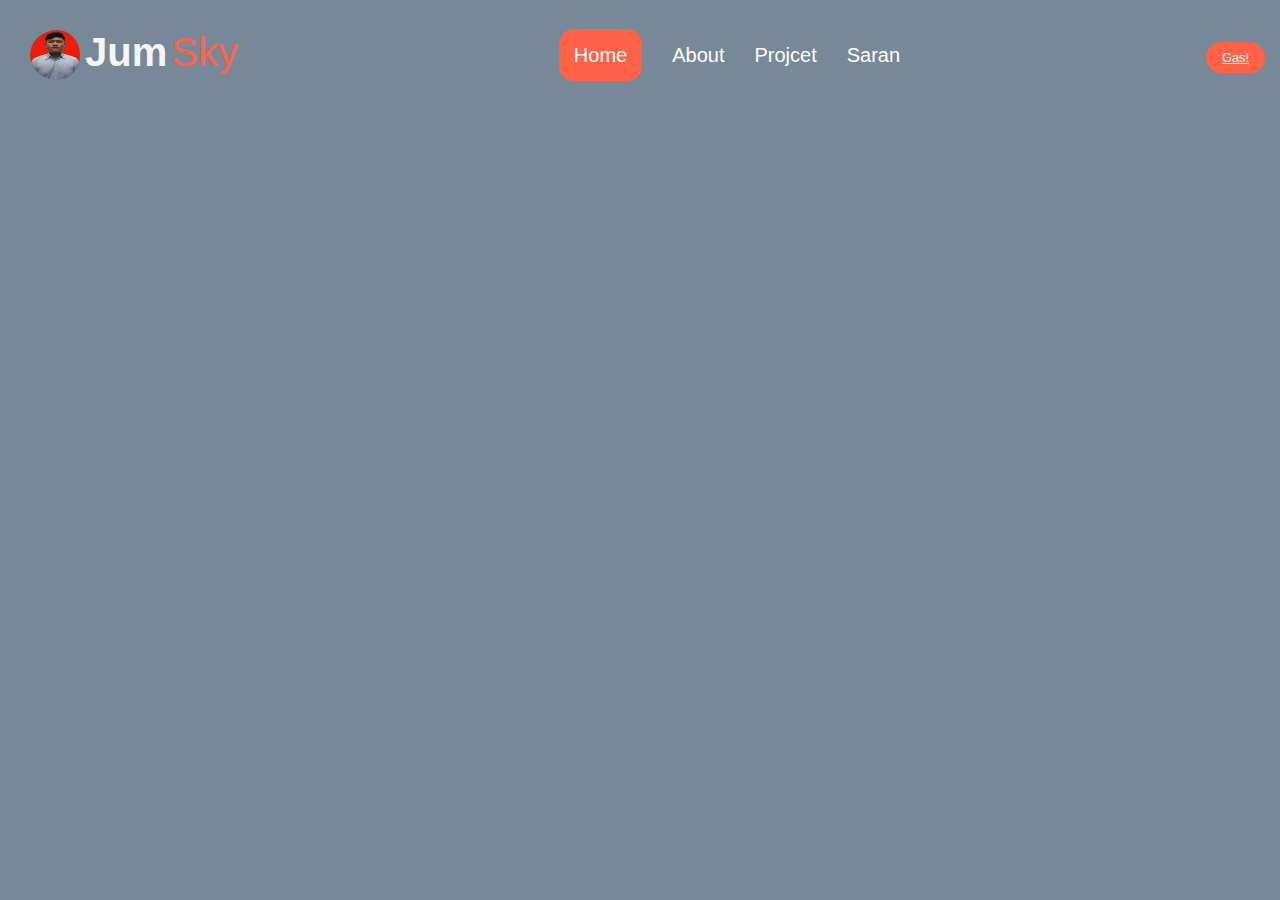
==== index.html @ 2ff176a1 "TambahAnimasi" ====
<!-- <!DOCTYPE html>
<html lang="en">
  <head>
    <meta charset="UTF-8" />
    <meta http-equiv="X-UA-Compatible" content="IE=edge" />
    <meta name="viewport" content="width=device-width, initial-scale=1.0" />
    <link rel="stylesheet" href="style.css" />
    <title>Document</title>
  </head>
  <body> -->
<!-- Navbar -->
<!-- <nav> -->
<!-- <img src="img/naufal.jpeg" alt="foto saya" /> -->
<!-- <h1>Naufalrio</h1>
      <ul>
        <li><a href="#">Home</a></li>
        <li><a href="#">About</a></li>
        <li><a href="#">Contact</a></li>
      </ul>
    </nav> -->
<!-- Akhir Navbar -->
<!-- </body>
</html> -->

<!DOCTYPE html>
<html lang="en">
  <head>
    <meta charset="UTF-8" />
    <meta http-equiv="X-UA-Compatible" content="IE=edge" />
    <meta name="viewport" content="width=device-width, initial-scale=1.0" />
    <link
      rel="stylesheet"
      href="https://cdnjs.cloudflare.com/ajax/libs/font-awesome/6.4.0/css/all.min.css"
      integrity="sha512-iecdLmaskl7CVkqkXNQ/ZH/XLlvWZOJyj7Yy7tcenmpD1ypASozpmT/E0iPtmFIB46ZmdtAc9eNBvH0H/ZpiBw=="
      crossorigin="anonymous"
      referrerpolicy="no-referrer"
    />
    <link rel="stylesheet" href="style.css" />
    <title>Document</title>
  </head>
  <body>
    <!-- navbar -->
    <div class="ncontainer">
      <nav class="bungkus">
        <div class="brand">
          <img src="img/naufal.jpeg" alt="naufalrio" />
          <div class="awal">Jum</div>
          <div class="akhir">sky</div>
        </div>
        <ul class="navigation">
          <li><a href="" class="aktif">Home </a></li>
          <li><a href="index2.html">About</a></li>
          <li><a href="index3.html">Projcet</a></li>
          <li><a href="index4.html">Saran</a></li>
        </ul>
        <div class="tombol">
          <a href="#" class="action_btn">Gas!</a>
          <div class="tombol_btn">
            <i class="fa-solid fa-bars"></i>
          </div>
        </div>
      </nav>
      <div class="ddwm open">
        <li><a href="">Home</a></li>
        <li><a href="">About</a></li>
        <li><a href="">Projcet</a></li>
        <li><a href="">Saran</a></li>
        <a href="#" class="action_btn">Gas!</a>
      </div>
    </div>
    <!-- end navbar -->

    <script src="script.js"></script>
  </body>
</html>
---- style.css ----
/* .container {
  width: 600px;
  height: 650px;
  position: relative;
  border: 10px solid green;
} */

/* body {
  margin: 0;
  padding: 0;
} */
/* Navbar */
/* nav {
 
  background-color: aqua;
}
nav ul li {
  list-style-type: none;
  margin: 0;
  padding: 0;
  width: 25%;
  background-color: #f1f1f1;
  position: fixed;
  height: 100%;
  overflow: auto;
nav a {
  text-decoration: none;
  float: inline-start;
} */
/* .co {
  width: 800px;
  margin: auto;
  padding: 5px;
  border: 1px solid black;
}

.satu {
  height: 200px;
  width: 200px;
  background-color: brown;
  margin-bottom: 1rem;
  border-radius: 50%;
  background-image: url(img/gambar1.jpg);
  background-size: cover;
}
.dua {
  height: 200px;
  width: 200px;
  background-color: salmon;
  margin-bottom: 1rem;
  border-radius: 50% 0 50% 0;
}
.tiga {
  height: 200px;
  width: 200px;
  background-color: blue;
  margin-bottom: 1rem;
  border-radius: 0 50% 0 50%;
} */

/* nav */
/* body {
  margin: 0;
  padding: 0;
}
.nav {
  display: block;
  background-color: #f468bc;
  position: relative;
}
.nav h3 {
  display: inline;
  text-align: center;
}
.nav ul {
  float: right;
  padding-right: 1rem;
}
.nav li {
  display: inline-block;
  text-decoration: none;
}
a {
  padding-left: 1rem;
  text-decoration: none;
  color: white;
}

.nav img {
  width: 40px;
  height: 40px;
  border-radius: 50%;
} */
/* end nav */

*,
html,
body {
  margin: 0;
  padding: 0;
  font-family: "Roboto", sans-serif;
}

.ncontainer {
  display: flex;
  justify-content: center;
  /* align-items: center; */
  width: 100%;
  height: 100vh;
  background-color: lightslategray;
  background-image: url(https://images.unsplash.com/photo-1485470733090-0aae1788d5af?ixlib=rb-4.0.3&ixid=MnwxMjA3fDB8MHxwaG90by1wYWdlfHx8fGVufDB8fHx8&auto=format&fit=crop&w=1517&q=80);
  background-size: cover;
  background-position: center;
}

.bungkus {
  display: flex;
  justify-content: space-between;
  align-items: center;
  font-size: 20px;
  padding: 15px;
  width: 100%;
  height: 80px;
  /* background-color: rgb(45, 41, 41);
  box-shadow: 0 7px 15px 0 rgba(0, 0, 0, 0.5); */
}
.brand {
  display: flex;
  /* nilai default dari flex adalah cloum yaitu tulisan akan kebawah, row tulisan akan sejajar 
  atauu item akan ke semping sejaar */
  flex-direction: row;
  font-size: 2em;
  padding: 15px;
  text-transform: capitalize;
}
.brand img {
  display: flex;
  width: 50px;
  height: 50px;
  border-radius: 50%;
  padding-right: 5px;
}

.brand img:hover {
  width: 65px;
  height: 65px;
  border-radius: 50%;
  padding-right: 5px;
  transition: all 0.3s ease-in-out;
}

.awal {
  color: whitesmoke;
  font-weight: 600;
}

.akhir {
  color: tomato;
  padding-left: 4px;
}

.navigation {
  display: flex;
  justify-content: center;
  align-items: center;
}
.navigation li {
  list-style-type: none;
  padding: 15px;
}

.navigation li a {
  color: white;
  font-size: 20px;
  text-decoration: none;
  text-transform: capitalize;
}
.navigation > li > a:hover {
  color: tomato;
  transition: all 0.4s ease-in-out;
}

.aktif {
  background-color: tomato;
  color: white;
  padding: 15px;
  border-radius: 15px;
}

.aktif:hover {
  color: white !important;
}
/* //////////////////////////////////////////////// */
.tombol .action_btn a {
  text-decoration: none;
}
.bungkus .tombol_btn {
  color: #fff;
  font-size: 1.5rem;
  cursor: pointer;
  display: none;
}

.tombol .action_btn {
  background-color: tomato;
  color: #fff;
  padding: 0.5rem 1rem;
  border: none;
  outline: none;
  border-radius: 20px;
  font-size: 0.8rem;
  cursor: pointer;
  transition: scale 0.2 ease;
}

.tombol:hover {
  scale: 1.05;
  color: #fff;
}

.tombol:active {
  scale: 0.95;
}

/* deropdown menu */
.ddwm {
  display: none;
  position: absolute;
  right: 2rem;
  top: 60px;
  height: 0;
  width: 300px;
  background: rgba(255, 255, 255, 0.1);
  backdrop-filter: blur(15px);
  border-radius: 10px;
  overflow: hidden;
  transition: height 0.2s cubic-bezier(0.175, 0.885, 0.32, 1.275);
}

.ddwm.open {
  height: 240px;
}

.ddwm li {
  padding: 0.7rem;
  display: flex;
  align-items: center;
  justify-content: center;
}

.ddwm .action_btn {
  width: 100%;
  display: flex;
  justify-content: center;
}

/* responsif desain */
@media (max-width: 992px) {
  .bungkus .navigation,
  .bungkus .action_btn {
    display: none;
  }

  .bungkus .tombol_btn {
    display: block;
  }

  .ddwm {
    display: block;
  }
}
@media (max-width: 576px) {
  .ddwm {
    left: 2rem;
    width: unset;
  }
}
---- style.css ----
/* .container {
  width: 600px;
  height: 650px;
  position: relative;
  border: 10px solid green;
} */

/* body {
  margin: 0;
  padding: 0;
} */
/* Navbar */
/* nav {
 
  background-color: aqua;
}
nav ul li {
  list-style-type: none;
  margin: 0;
  padding: 0;
  width: 25%;
  background-color: #f1f1f1;
  position: fixed;
  height: 100%;
  overflow: auto;
nav a {
  text-decoration: none;
  float: inline-start;
} */
/* .co {
  width: 800px;
  margin: auto;
  padding: 5px;
  border: 1px solid black;
}

.satu {
  height: 200px;
  width: 200px;
  background-color: brown;
  margin-bottom: 1rem;
  border-radius: 50%;
  background-image: url(img/gambar1.jpg);
  background-size: cover;
}
.dua {
  height: 200px;
  width: 200px;
  background-color: salmon;
  margin-bottom: 1rem;
  border-radius: 50% 0 50% 0;
}
.tiga {
  height: 200px;
  width: 200px;
  background-color: blue;
  margin-bottom: 1rem;
  border-radius: 0 50% 0 50%;
} */

/* nav */
/* body {
  margin: 0;
  padding: 0;
}
.nav {
  display: block;
  background-color: #f468bc;
  position: relative;
}
.nav h3 {
  display: inline;
  text-align: center;
}
.nav ul {
  float: right;
  padding-right: 1rem;
}
.nav li {
  display: inline-block;
  text-decoration: none;
}
a {
  padding-left: 1rem;
  text-decoration: none;
  color: white;
}

.nav img {
  width: 40px;
  height: 40px;
  border-radius: 50%;
} */
/* end nav */

*,
html,
body {
  margin: 0;
  padding: 0;
  font-family: "Roboto", sans-serif;
}

.ncontainer {
  display: flex;
  justify-content: center;
  /* align-items: center; */
  width: 100%;
  height: 100vh;
  background-color: lightslategray;
  background-image: url(https://images.unsplash.com/photo-1485470733090-0aae1788d5af?ixlib=rb-4.0.3&ixid=MnwxMjA3fDB8MHxwaG90by1wYWdlfHx8fGVufDB8fHx8&auto=format&fit=crop&w=1517&q=80);
  background-size: cover;
  background-position: center;
}

.bungkus {
  display: flex;
  justify-content: space-between;
  align-items: center;
  font-size: 20px;
  padding: 15px;
  width: 100%;
  height: 80px;
  /* background-color: rgb(45, 41, 41);
  box-shadow: 0 7px 15px 0 rgba(0, 0, 0, 0.5); */
}
.brand {
  display: flex;
  /* nilai default dari flex adalah cloum yaitu tulisan akan kebawah, row tulisan akan sejajar 
  atauu item akan ke semping sejaar */
  flex-direction: row;
  font-size: 2em;
  padding: 15px;
  text-transform: capitalize;
}
.brand img {
  display: flex;
  width: 50px;
  height: 50px;
  border-radius: 50%;
  padding-right: 5px;
}

.brand img:hover {
  width: 65px;
  height: 65px;
  border-radius: 50%;
  padding-right: 5px;
  transition: all 0.3s ease-in-out;
}

.awal {
  color: whitesmoke;
  font-weight: 600;
}

.akhir {
  color: tomato;
  padding-left: 4px;
}

.navigation {
  display: flex;
  justify-content: center;
  align-items: center;
}
.navigation li {
  list-style-type: none;
  padding: 15px;
}

.navigation li a {
  color: white;
  font-size: 20px;
  text-decoration: none;
  text-transform: capitalize;
}
.navigation > li > a:hover {
  color: tomato;
  transition: all 0.4s ease-in-out;
}

.aktif {
  background-color: tomato;
  color: white;
  padding: 15px;
  border-radius: 15px;
}

.aktif:hover {
  color: white !important;
}
/* //////////////////////////////////////////////// */
.tombol .action_btn a {
  text-decoration: none;
}
.bungkus .tombol_btn {
  color: #fff;
  font-size: 1.5rem;
  cursor: pointer;
  display: none;
}

.tombol .action_btn {
  background-color: tomato;
  color: #fff;
  padding: 0.5rem 1rem;
  border: none;
  outline: none;
  border-radius: 20px;
  font-size: 0.8rem;
  cursor: pointer;
  transition: scale 0.2 ease;
}

.tombol:hover {
  scale: 1.05;
  color: #fff;
}

.tombol:active {
  scale: 0.95;
}

/* deropdown menu */
.ddwm {
  display: none;
  position: absolute;
  right: 2rem;
  top: 60px;
  height: 0;
  width: 300px;
  background: rgba(255, 255, 255, 0.1);
  backdrop-filter: blur(15px);
  border-radius: 10px;
  overflow: hidden;
  transition: height 0.2s cubic-bezier(0.175, 0.885, 0.32, 1.275);
}

.ddwm.open {
  height: 240px;
}

.ddwm li {
  padding: 0.7rem;
  display: flex;
  align-items: center;
  justify-content: center;
}

.ddwm .action_btn {
  width: 100%;
  display: flex;
  justify-content: center;
}

/* responsif desain */
@media (max-width: 992px) {
  .bungkus .navigation,
  .bungkus .action_btn {
    display: none;
  }

  .bungkus .tombol_btn {
    display: block;
  }

  .ddwm {
    display: block;
  }
}
@media (max-width: 576px) {
  .ddwm {
    left: 2rem;
    width: unset;
  }
}
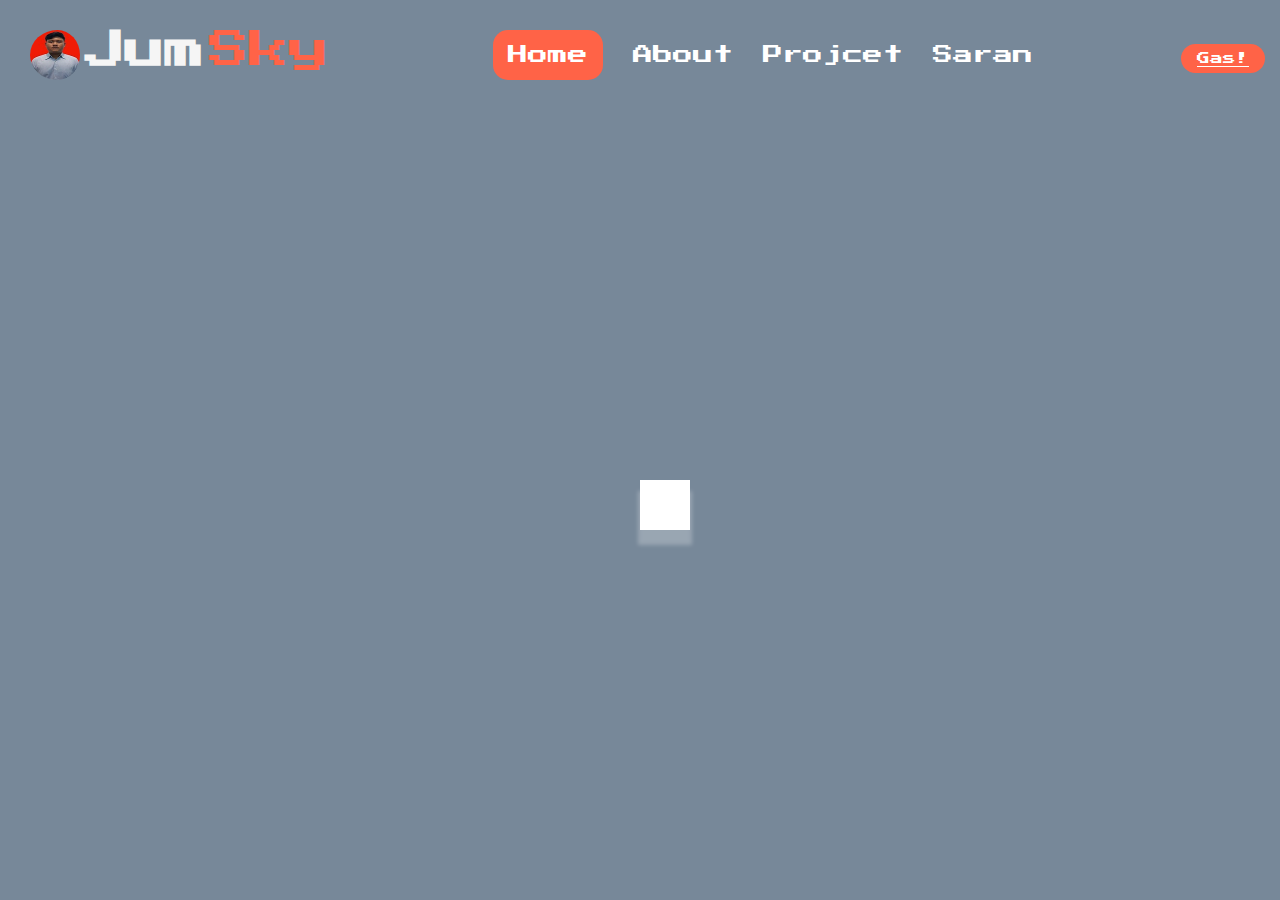
==== commit 789db768: "nambahin font face" ====
--- a/index.html
+++ b/index.html
@@ -60,15 +60,16 @@
           </div>
         </div>
       </nav>
-      <div class="ddwm open">
-        <li><a href="">Home</a></li>
-        <li><a href="">About</a></li>
-        <li><a href="">Projcet</a></li>
-        <li><a href="">Saran</a></li>
+      <div class="ddwm">
+        <li><a href="" class="aktif2">Home</a></li>
+        <li><a href="index2.html">About</a></li>
+        <li><a href="index3.html">Projcet</a></li>
+        <li><a href="index4.html">Saran</a></li>
         <a href="#" class="action_btn">Gas!</a>
       </div>
+      <!-- end navbar -->
+      <section class="sec"></section>
     </div>
-    <!-- end navbar -->
 
     <script src="script.js"></script>
   </body>
--- a/style.css
+++ b/style.css
@@ -93,12 +93,24 @@
 } */
 /* end nav */
 
+@font-face {
+  font-family: "alek";
+  src: url(AlexBrush-Regular.ttf) format("truetype");
+  font-family: "juds";
+  src: url(PressStart2P-Regular.ttf) format(truetype);
+
+  /* rekomendasi untuk we adalah woff
+      cara merubah afile ttf menjadi woff adalah
+      dengan menggunakan web font generator
+  */
+}
+
 *,
 html,
 body {
   margin: 0;
   padding: 0;
-  font-family: "Roboto", sans-serif;
+  font-family: "juds", sans-serif;
 }
 
 .ncontainer {
@@ -139,6 +151,7 @@
   height: 50px;
   border-radius: 50%;
   padding-right: 5px;
+  transition: all 0.3s ease-in-out;
 }
 
 .brand img:hover {
@@ -174,6 +187,7 @@
   font-size: 20px;
   text-decoration: none;
   text-transform: capitalize;
+  transition: all 0.4s ease-in-out;
 }
 .navigation > li > a:hover {
   color: tomato;
@@ -190,6 +204,26 @@
 .aktif:hover {
   color: white !important;
 }
+
+.ncontainer .sec {
+  width: 50px;
+  height: 50px;
+  position: absolute;
+  background-color: #fff;
+  align-items: center;
+  justify-content: center;
+  margin: 30px auto;
+  top: 50%;
+  left: 50%;
+  box-shadow: 0px 13px 4px 2px rgba(255, 255, 255, 0.25);
+  transition: 0.3s;
+}
+.ncontainer .sec:hover {
+  margin-top: 20px;
+  box-shadow: 0px 13px 4px -5px rgba(255, 255, 255, 0.25);
+  transition: 0.3s;
+}
+
 /* //////////////////////////////////////////////// */
 .tombol .action_btn a {
   text-decoration: none;
@@ -248,6 +282,24 @@
   justify-content: center;
 }
 
+.ddwm a {
+  text-decoration: none;
+  color: #fff;
+  font-size: 20px;
+}
+
+.ddwm .aktif2 {
+  background-color: tomato;
+  color: #fff;
+  padding: 0.5rem 1rem;
+  border: none;
+  outline: none;
+  border-radius: 20px;
+  font-size: 0.8rem;
+  cursor: pointer;
+  transition: scale 0.2 ease;
+}
+
 .ddwm .action_btn {
   width: 100%;
   display: flex;
--- a/style.css
+++ b/style.css
@@ -93,12 +93,24 @@
 } */
 /* end nav */
 
+@font-face {
+  font-family: "alek";
+  src: url(AlexBrush-Regular.ttf) format("truetype");
+  font-family: "juds";
+  src: url(PressStart2P-Regular.ttf) format(truetype);
+
+  /* rekomendasi untuk we adalah woff
+      cara merubah afile ttf menjadi woff adalah
+      dengan menggunakan web font generator
+  */
+}
+
 *,
 html,
 body {
   margin: 0;
   padding: 0;
-  font-family: "Roboto", sans-serif;
+  font-family: "juds", sans-serif;
 }
 
 .ncontainer {
@@ -139,6 +151,7 @@
   height: 50px;
   border-radius: 50%;
   padding-right: 5px;
+  transition: all 0.3s ease-in-out;
 }
 
 .brand img:hover {
@@ -174,6 +187,7 @@
   font-size: 20px;
   text-decoration: none;
   text-transform: capitalize;
+  transition: all 0.4s ease-in-out;
 }
 .navigation > li > a:hover {
   color: tomato;
@@ -190,6 +204,26 @@
 .aktif:hover {
   color: white !important;
 }
+
+.ncontainer .sec {
+  width: 50px;
+  height: 50px;
+  position: absolute;
+  background-color: #fff;
+  align-items: center;
+  justify-content: center;
+  margin: 30px auto;
+  top: 50%;
+  left: 50%;
+  box-shadow: 0px 13px 4px 2px rgba(255, 255, 255, 0.25);
+  transition: 0.3s;
+}
+.ncontainer .sec:hover {
+  margin-top: 20px;
+  box-shadow: 0px 13px 4px -5px rgba(255, 255, 255, 0.25);
+  transition: 0.3s;
+}
+
 /* //////////////////////////////////////////////// */
 .tombol .action_btn a {
   text-decoration: none;
@@ -248,6 +282,24 @@
   justify-content: center;
 }
 
+.ddwm a {
+  text-decoration: none;
+  color: #fff;
+  font-size: 20px;
+}
+
+.ddwm .aktif2 {
+  background-color: tomato;
+  color: #fff;
+  padding: 0.5rem 1rem;
+  border: none;
+  outline: none;
+  border-radius: 20px;
+  font-size: 0.8rem;
+  cursor: pointer;
+  transition: scale 0.2 ease;
+}
+
 .ddwm .action_btn {
   width: 100%;
   display: flex;
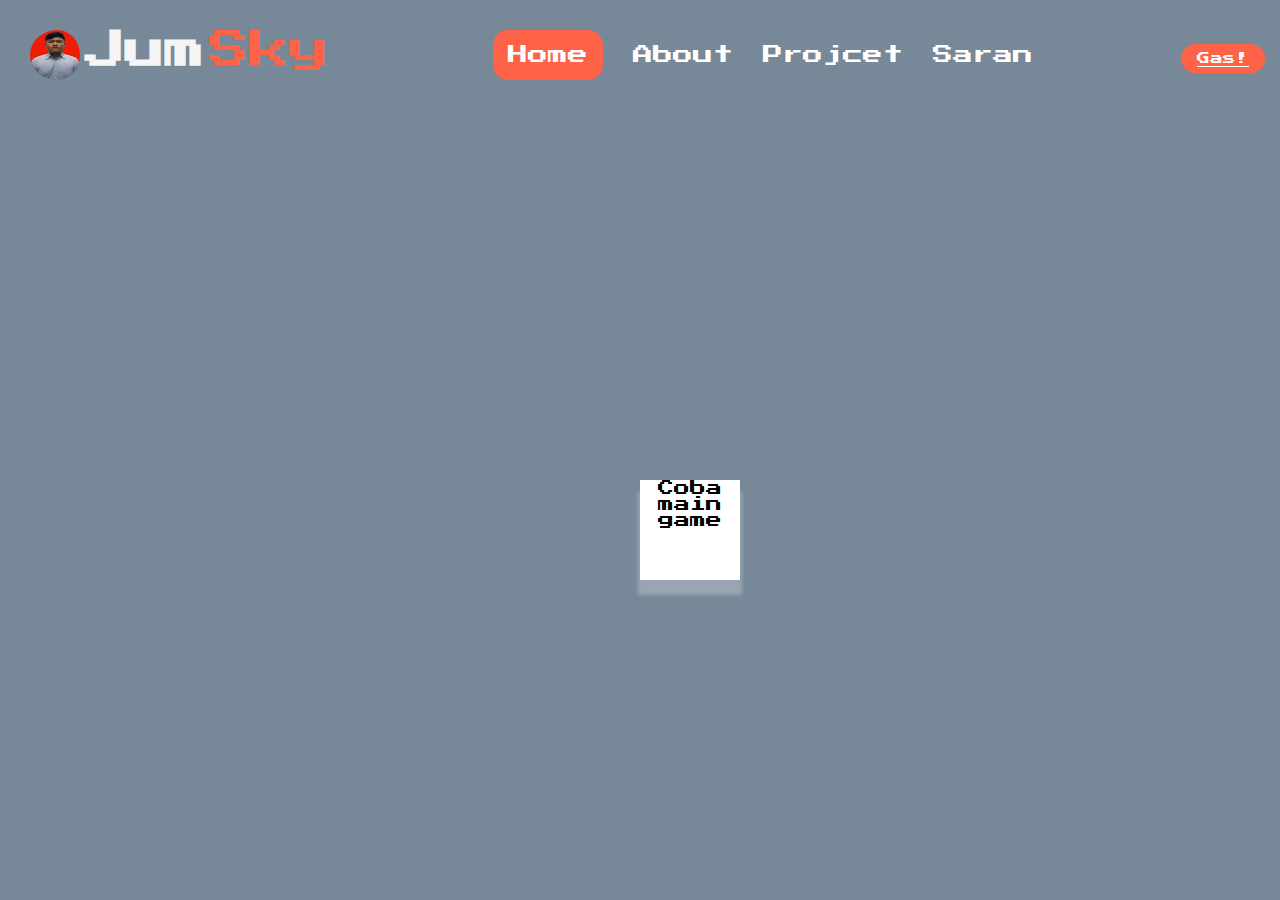
==== commit f104d871: "tambah game" ====
--- a/index.html
+++ b/index.html
@@ -68,7 +68,7 @@
         <a href="#" class="action_btn">Gas!</a>
       </div>
       <!-- end navbar -->
-      <section class="sec"></section>
+      <section class="sec" onclick="main();"><p>Coba main game</p></section>
     </div>
 
     <script src="script.js"></script>
--- a/style.css
+++ b/style.css
@@ -206,8 +206,8 @@
 }
 
 .ncontainer .sec {
-  width: 50px;
-  height: 50px;
+  width: 100px;
+  height: 100px;
   position: absolute;
   background-color: #fff;
   align-items: center;
@@ -217,7 +217,9 @@
   left: 50%;
   box-shadow: 0px 13px 4px 2px rgba(255, 255, 255, 0.25);
   transition: 0.3s;
-}
+  text-align: center;
+}
+
 .ncontainer .sec:hover {
   margin-top: 20px;
   box-shadow: 0px 13px 4px -5px rgba(255, 255, 255, 0.25);
--- a/style.css
+++ b/style.css
@@ -206,8 +206,8 @@
 }
 
 .ncontainer .sec {
-  width: 50px;
-  height: 50px;
+  width: 100px;
+  height: 100px;
   position: absolute;
   background-color: #fff;
   align-items: center;
@@ -217,7 +217,9 @@
   left: 50%;
   box-shadow: 0px 13px 4px 2px rgba(255, 255, 255, 0.25);
   transition: 0.3s;
-}
+  text-align: center;
+}
+
 .ncontainer .sec:hover {
   margin-top: 20px;
   box-shadow: 0px 13px 4px -5px rgba(255, 255, 255, 0.25);
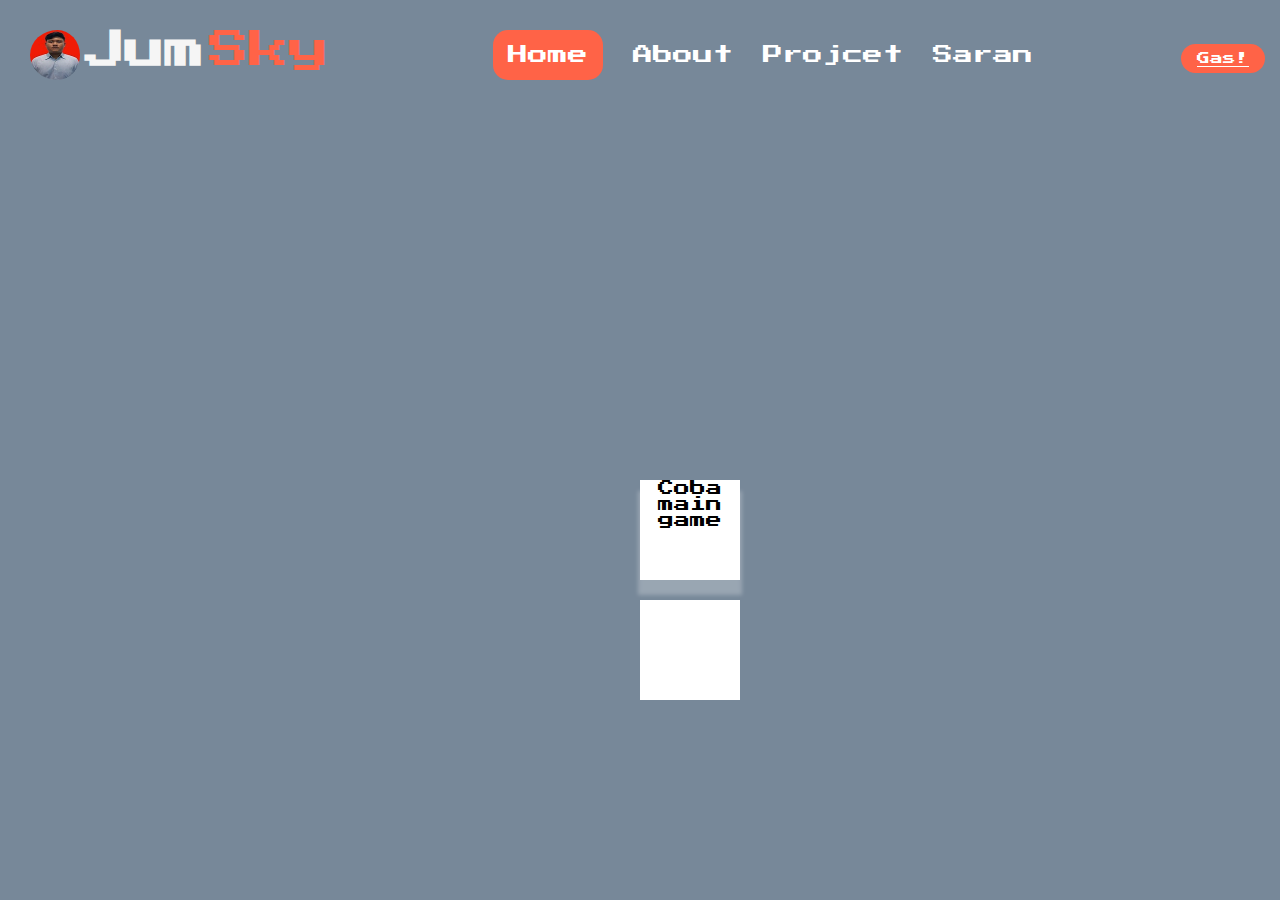
==== commit 87a1e115: "tambah animasi" ====
--- a/index.html
+++ b/index.html
@@ -68,6 +68,7 @@
         <a href="#" class="action_btn">Gas!</a>
       </div>
       <!-- end navbar -->
+      <section class="ses"></section>
       <section class="sec" onclick="main();"><p>Coba main game</p></section>
     </div>
 
--- a/style.css
+++ b/style.css
@@ -223,6 +223,32 @@
 .ncontainer .sec:hover {
   margin-top: 20px;
   box-shadow: 0px 13px 4px -5px rgba(255, 255, 255, 0.25);
+  transition: 0.3s;
+}
+
+.ses {
+  width: 100px;
+  height: 100px;
+  position: absolute;
+  background-color: #fff;
+  align-items: center;
+  justify-content: center;
+  margin: 150px auto;
+  top: 50%;
+  left: 50%;
+  transition: 0.3s height 0.3s, 0.3s margin 0.3s;
+}
+
+.tt {
+  width: 300px;
+  height: 100px;
+  position: absolute;
+  background-color: #fff;
+  align-items: center;
+  justify-content: center;
+  margin: 150px auto;
+  top: 50%;
+  left: 50%;
   transition: 0.3s;
 }
 
--- a/style.css
+++ b/style.css
@@ -223,6 +223,32 @@
 .ncontainer .sec:hover {
   margin-top: 20px;
   box-shadow: 0px 13px 4px -5px rgba(255, 255, 255, 0.25);
+  transition: 0.3s;
+}
+
+.ses {
+  width: 100px;
+  height: 100px;
+  position: absolute;
+  background-color: #fff;
+  align-items: center;
+  justify-content: center;
+  margin: 150px auto;
+  top: 50%;
+  left: 50%;
+  transition: 0.3s height 0.3s, 0.3s margin 0.3s;
+}
+
+.tt {
+  width: 300px;
+  height: 100px;
+  position: absolute;
+  background-color: #fff;
+  align-items: center;
+  justify-content: center;
+  margin: 150px auto;
+  top: 50%;
+  left: 50%;
   transition: 0.3s;
 }
 
